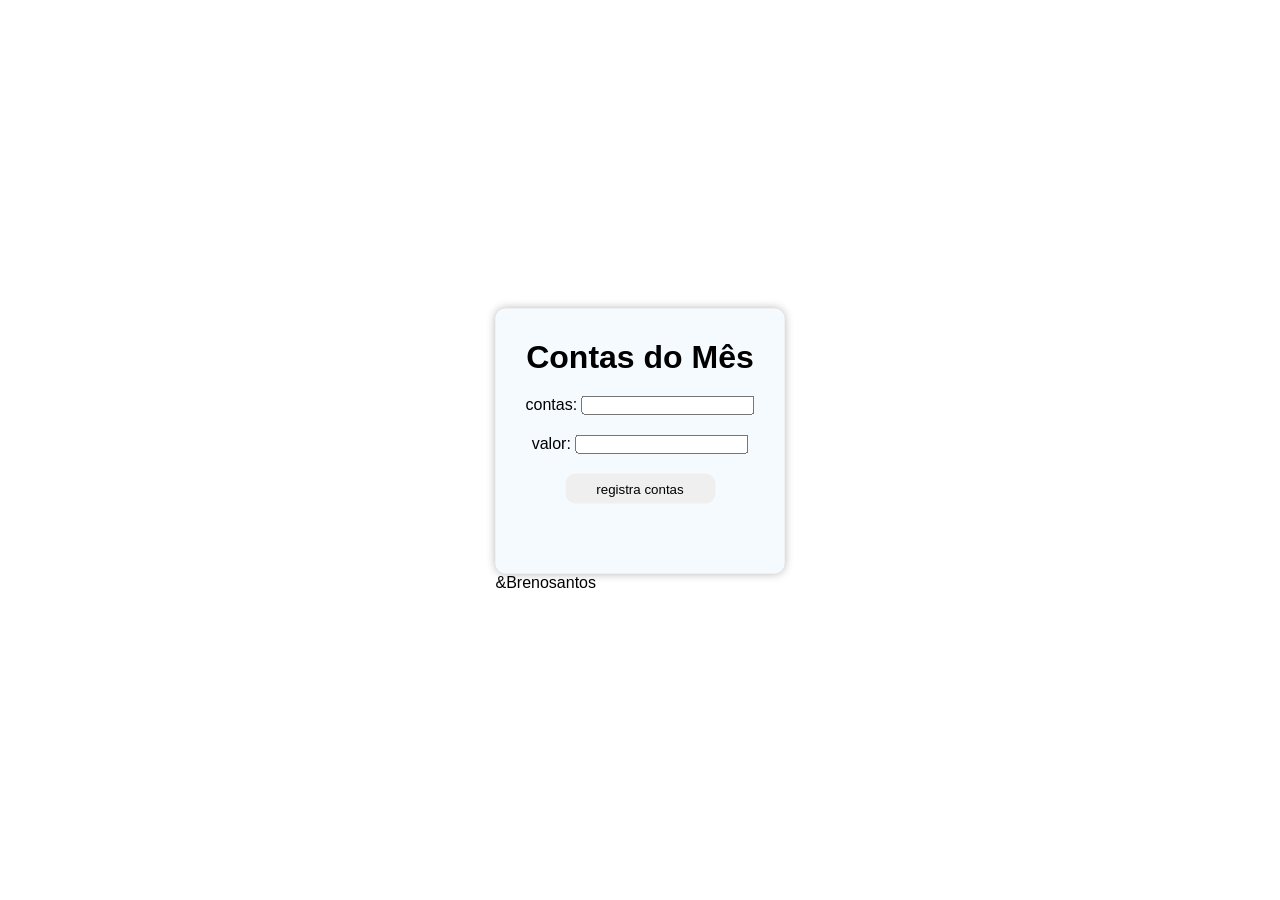
==== index.html @ 72e0661c "raiz" ====
<!DOCTYPE html>
<html lang="pt-br">

<head>
    <meta charset="UTF-8">
    <meta name="viewport" content="width=device-width, initial-scale=1.0">
    <title>Document</title>
    <link rel="stylesheet" href="style.css">
    <link href="https://api.fontshare.com/v2/css?f[]=chillax@600&display=swap" rel="stylesheet">
    
</head>


<body>

    <div class="container">

   

    <form>
          <h1>Contas do Mês</h1>
        <label>contas:
            <input type="text" id="contas" required>
        </label>

        <label>valor:
            <input type="number" min="0" step="0.01" id="valor" required>
        </label>

        <input type="submit" value="registra contas" id="botao">

        <pre id="resposta1"></pre>
        <pre id="resposta2"></pre>


    </form>
    <p>&Brenosantos</p>
    

</div>

</body><script src="script.js"></script>


</html>
---- style.css ----
*{margin: 0;
padding: 0;
box-sizing: border-box;
font-family: 'Chillax', sans-serif;
}

body{
  background-image: url(https://www.tenda.com/blog/wp-content/uploads/2021/09/O-que-sao-despesas-fixas.jpg);
  background-repeat: no-repeat;
  background-size: cover;
  
;
 
}


/* Centraliza a div que contém o formulário */
.container {
  position: fixed;
  top: 50%;
  left: 50%;
  transform: translate(-50%, -50%);
}


form{
  
  display:flex ;
  flex-direction: column;
  justify-content: center;
  align-items: center;
  gap: 20px;
  padding: 30px;
  background-color: rgba(240, 248, 255, 0.681);
  border-radius: 10px;
  box-shadow: 0 0 10px rgba(0,0,0,0.3);
  
}

#botao{
    width: 150px;
    height: 30px;
    border-radius: 10px;
    border: none;
    transition: all 0.3s ease-in-out;
}

#botao:hover{
    transform: scale(1.1);
    background: #6b6a6a;
}

pre{

    color: brown;
}

@media (max-width: 768px) {
  body {
    background-size: cover;
    background-position: center center;
    background-attachment: scroll; /* melhor para celular */
    height: 100vh;
  }

  h1{font-size: 22px;}
}
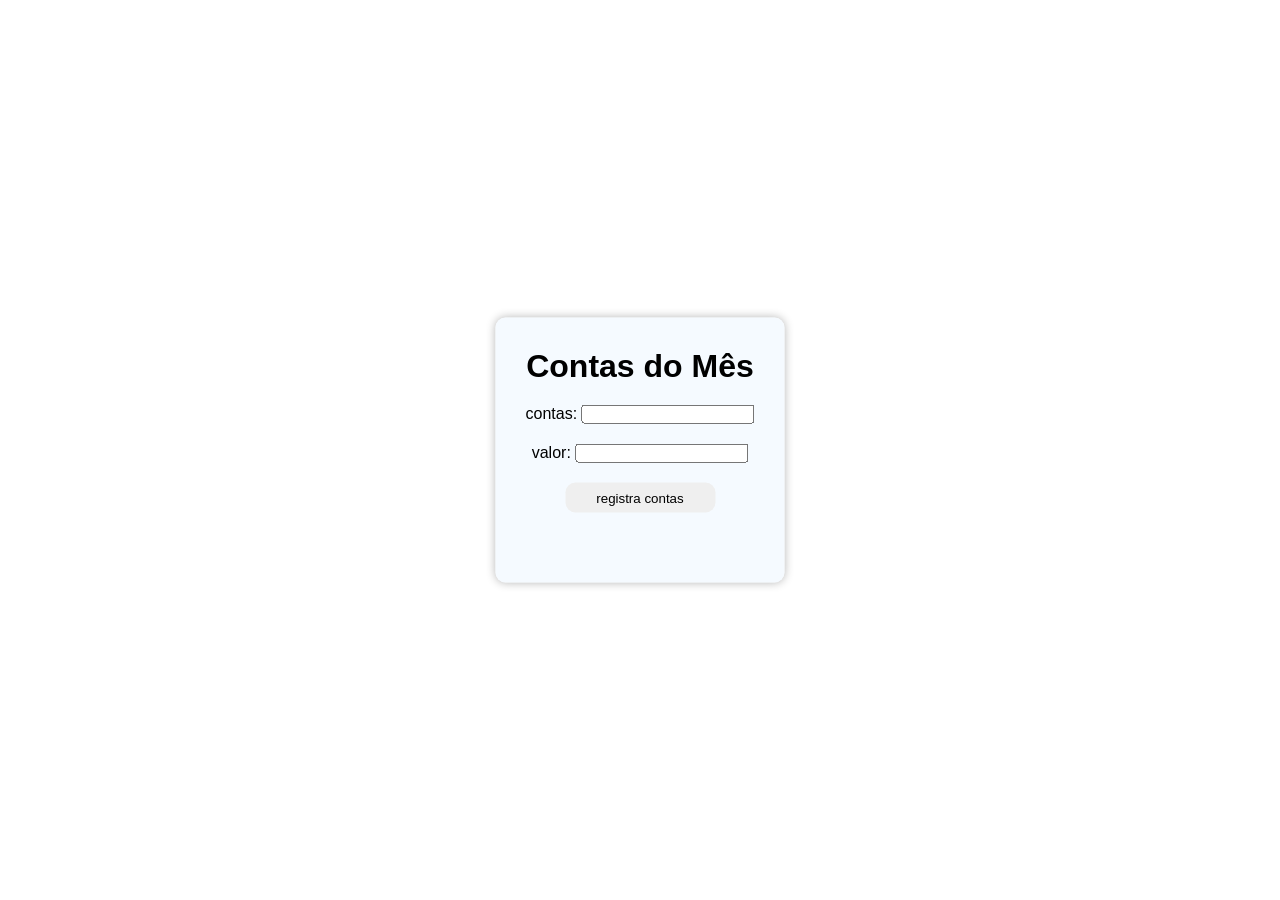
==== commit 853ad209: "deletar nome" ====
--- a/index.html
+++ b/index.html
@@ -34,7 +34,7 @@
 
 
     </form>
-    <p>&Brenosantos</p>
+   
     
 
 </div>
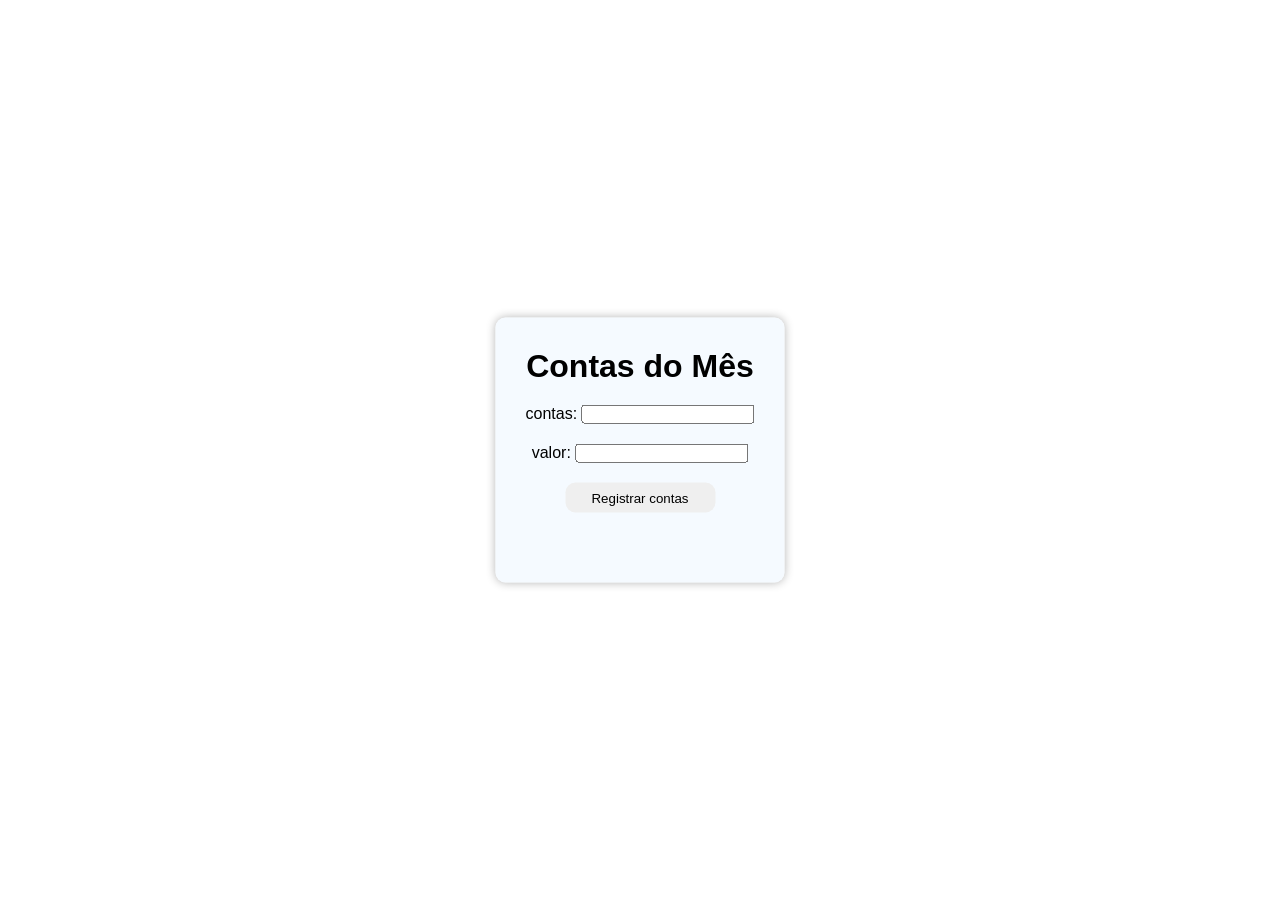
==== commit a4c8a836: "letras" ====
--- a/index.html
+++ b/index.html
@@ -27,7 +27,7 @@
             <input type="number" min="0" step="0.01" id="valor" required>
         </label>
 
-        <input type="submit" value="registra contas" id="botao">
+        <input type="submit" value="Registrar contas" id="botao">
 
         <pre id="resposta1"></pre>
         <pre id="resposta2"></pre>
